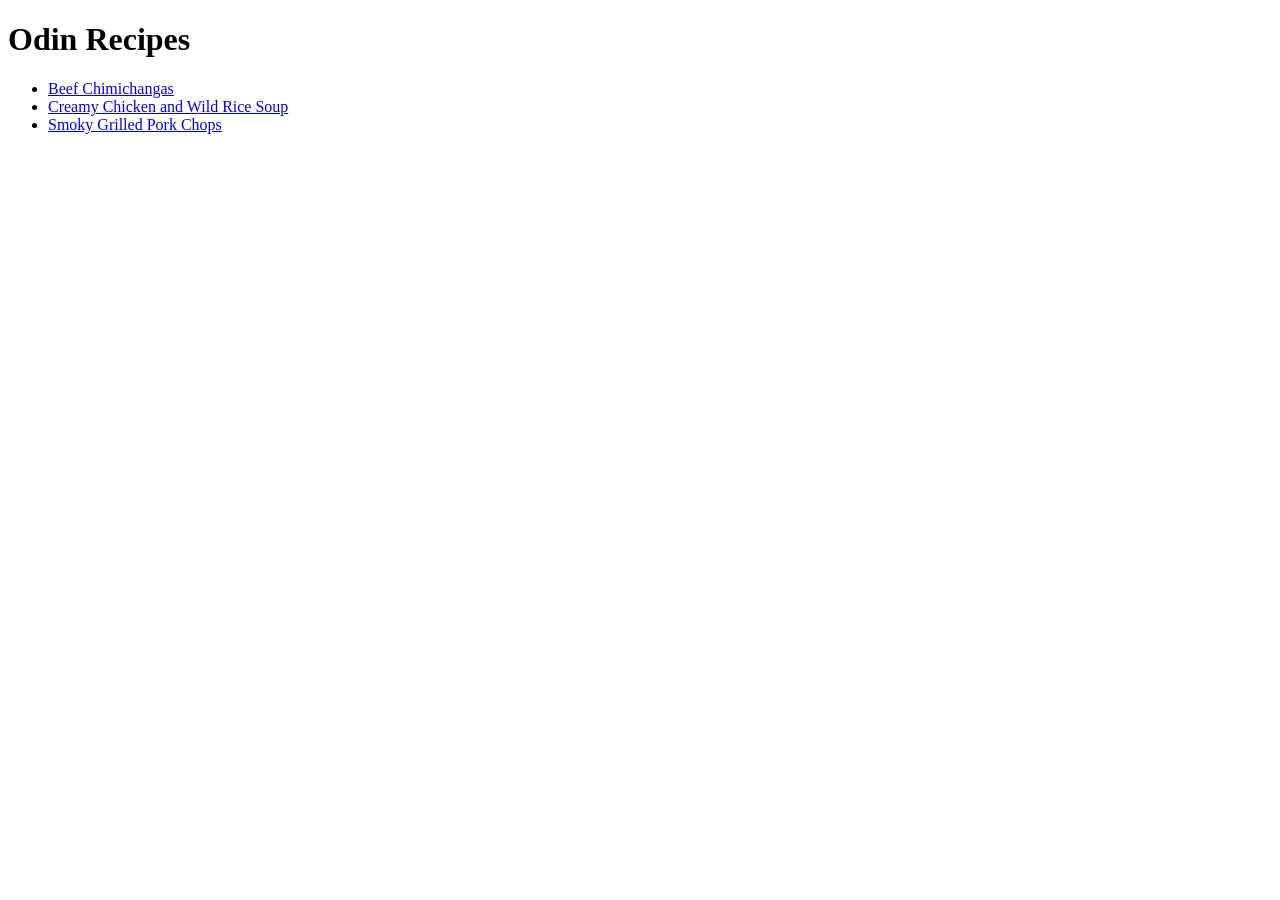
==== index.html @ 728b7a19 "Recipes should be finished" ====
<!DOCTYPE html>
<html lang="en">

<head>
    <meta charset="UTF-8">
    <meta name="viewport" content="width=device-width, initial-scale=1.0">
    <title>Odin Recipes</title>
</head>

<body>
    <h1>Odin Recipes</h1>
    <ul>
    <li><a href="recipes/beef-chimichangas.html">Beef Chimichangas</a></li>
    <li><a href="recipes/creamy-chicken-and-wild-rice-soup.html">Creamy Chicken and Wild Rice Soup</a></li>
    <li><a href="recipes/smoky-grilled-pork-chops.html">Smoky Grilled Pork Chops</a></li>
    </ul>
</body>

</html>
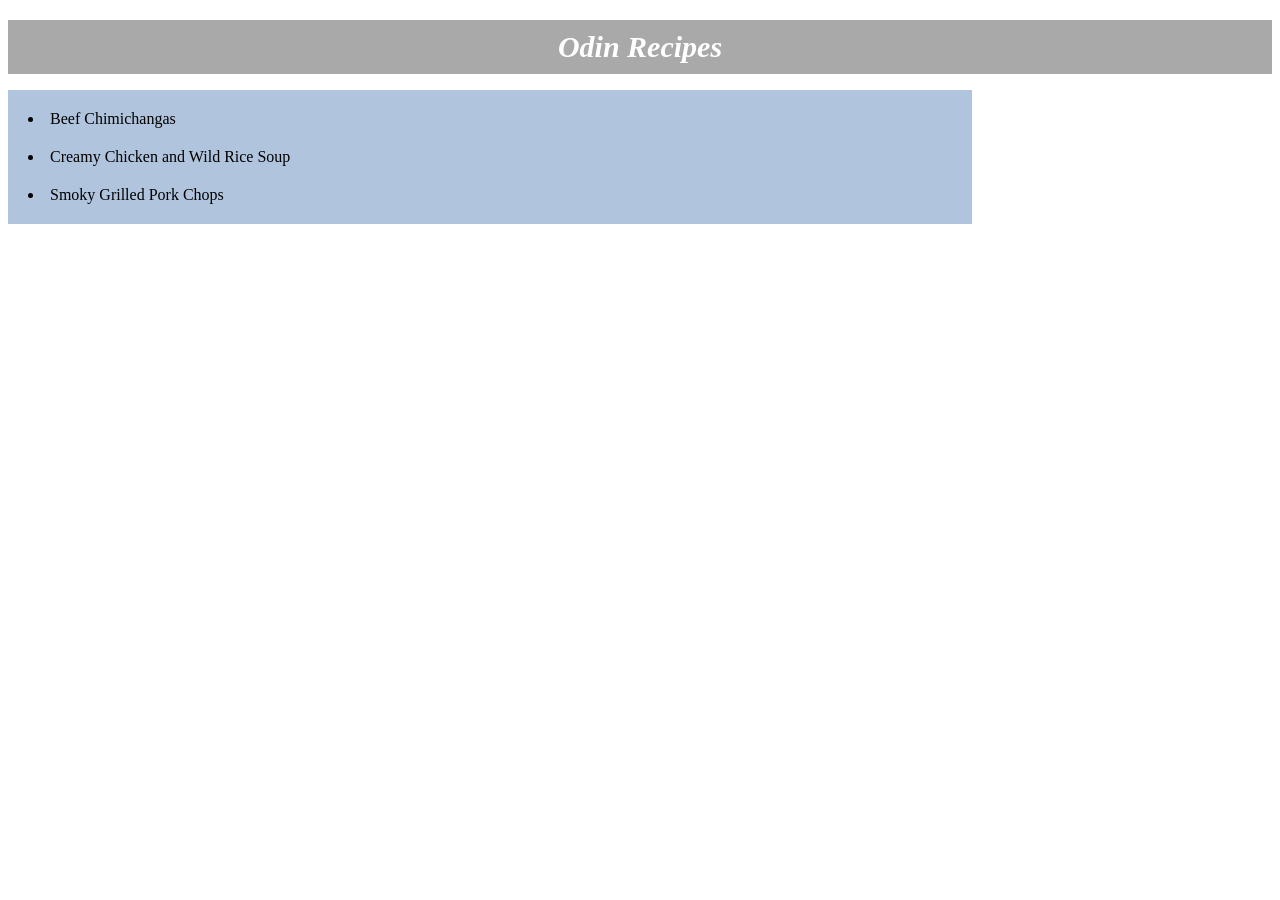
==== commit cd10bc48: "styles recipes" ====
--- a/index.html
+++ b/index.html
@@ -4,11 +4,12 @@
 <head>
     <meta charset="UTF-8">
     <meta name="viewport" content="width=device-width, initial-scale=1.0">
+    <link rel="stylesheet" href="styles.css">
     <title>Odin Recipes</title>
 </head>
 
 <body>
-    <h1>Odin Recipes</h1>
+    <h1 class="title">Odin Recipes</h1>
     <ul>
     <li><a href="recipes/beef-chimichangas.html">Beef Chimichangas</a></li>
     <li><a href="recipes/creamy-chicken-and-wild-rice-soup.html">Creamy Chicken and Wild Rice Soup</a></li>
--- a/styles.css
+++ b/styles.css
@@ -0,0 +1,71 @@
+h1, h2, h3, h4, h5, h6 {
+
+color: white;
+background-color: darkgrey;
+margin-bottom: 16px;
+padding: 10px;
+text-align: center;
+font-style: italic;
+}
+
+img {
+
+display: block;
+border-style: dotted; 
+border-width: 10px;
+border-color: lightsteelblue;
+margin: 0 auto;
+width: 300px;
+/* ????? */
+
+}
+
+h1 {
+
+font-size: 30px;
+font-weight: bold;
+
+}
+
+ul, li, ol {
+
+color: black;
+background-color: lightsteelblue;
+margin: auto;
+margin-right: 300px;
+padding: 10px;
+text-align: left;
+list-style-position: inside;
+    
+}
+
+a {
+
+color: black;
+text-decoration: none;
+
+}
+
+div {
+    padding: 10px;
+}
+
+div h3 {
+    margin: 0 0 8px 0;
+}
+
+div a {
+    display: block;
+    margin: 4px 0;
+}
+
+#source {
+
+background-color: white;
+text-align: left;
+color: black;
+font-style: normal;
+font-size: 10px;
+margin: auto;
+
+}
